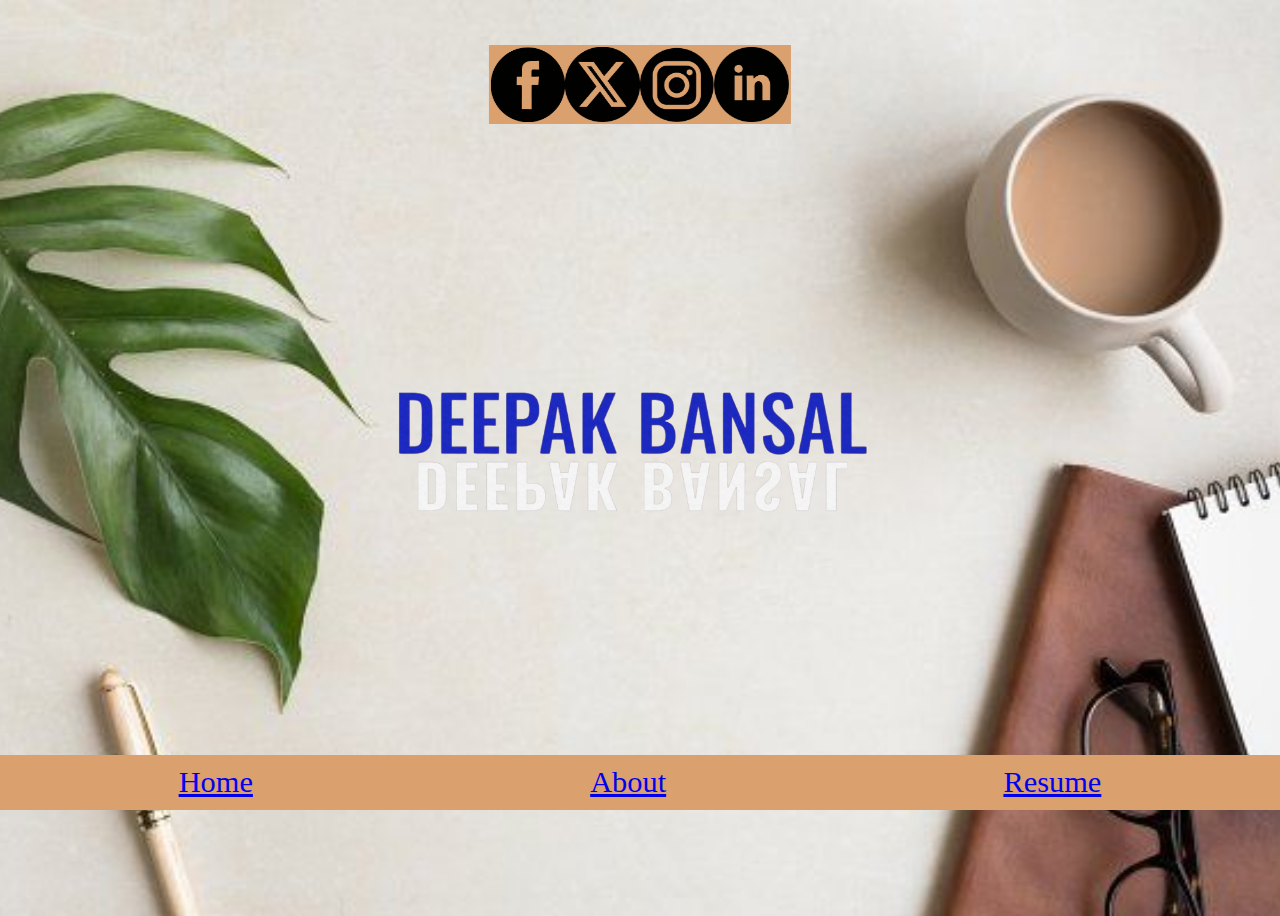
==== index.html @ 61347464 "Rename project1.html to index.html" ====
<html>
    <head>
        <title>Project 1</title>
        <link href="project1.css" type="text/css" rel="stylesheet">
    </head>
    <body>
            <div class="navbar">
                <a href="project1.html"> Home</a>
                <a href="about.html">About</a>
                <a href="resume.html">Resume</a>
            </div>
            <div class="name">
                <img src="myname.png">
            </div>
            </div>
            <div class="socials">
                <a target="_blank" href="https://www.facebook.com/deepak.bansal.3705"><img src="facebook.png"/></a>
                <a target="_blank" href="https://x.com/home"><img src="x.png" /></a>
                <a target="_blank" href="https://www.instagram.com"><img src="instagram.png" /></a>
                <a target="_blank" href="https://www.linkedin.com/in/deepak-bansal-8aa488249/"><img src="linkedin.png" /></a>
            </div>    
        
            
    </body>
</html>
---- project1.css ----
body{
    background-image: url("bg1.jpeg");
    height: 100%;
    background-position: center;
    background-repeat:repeat;
    background-size: cover;
    display:flex;
    flex-flow:column wrap;
    justify-content:space-around
}
.navbar{
    display:flex;
    flex-flow:row wrap;
    justify-content:space-around;
    align-items:center;
    padding: 0px;
    background-color:#DAA06D;
    color:white;
    padding:10px 10px 10px 10px;
    text-decoration-color: aliceblue;
    font-size:190%;
    position:fixed;
    bottom: 10%;
    left:0%;
    right:0%;
}
img{
    height: 700px;
}
.name img{
    
    height: 200px;

}
.name{
    align-items: center;
    display:flex;
    flex-flow:row wrap;
    position: fixed;
    top:50%;
    left:50%;
    transform: translate(-50%, -50%);
}
.socials{
    position:fixed;
    top:5%;
    align-items: center;
    align-content: center;
    background-color: #DAA06D;
    display:flex;
    flex-flow:row wrap;
    justify-content:center;
    left:50%;
    transform: translate(-50%);
    padding:2px;
}
.socials img{
    height:75px;
}

.container a:hover{
    color:red;
}
.main h2 {
    color:red;
}

.main li {
    color:green;
}

ol li {
    color:blue;
}

li {
    color:yellow;
}

h2 {
    color:purple;
}

.about{
    column-count: 2;
    margin:15% 12% 15% 12%;
    align-items:space-around;
    background-color: rgb(151, 66, 27);
    color:aliceblue;
    padding: 50px 30px 50px 30px;
    font-family: Verdana;
    
}
.about h3{
    text-align: center;
}



.list{
    margin: 10% 20% 5% 20%;
    display:flex;
    flex-direction: row;
    flex-wrap:wrap;
    justify-content: space-between;
    align-content: space-between;
    padding: 10px;
    gap:10px;
    background-color: antiquewhite;
    
}
@media screen and (max-width:1000px) {
    .list{
        flex-direction: column;
        margin: 10% 30% 0% 30%;
        align-content:center;
    }
    
}

.list img{
    height:250px;
}
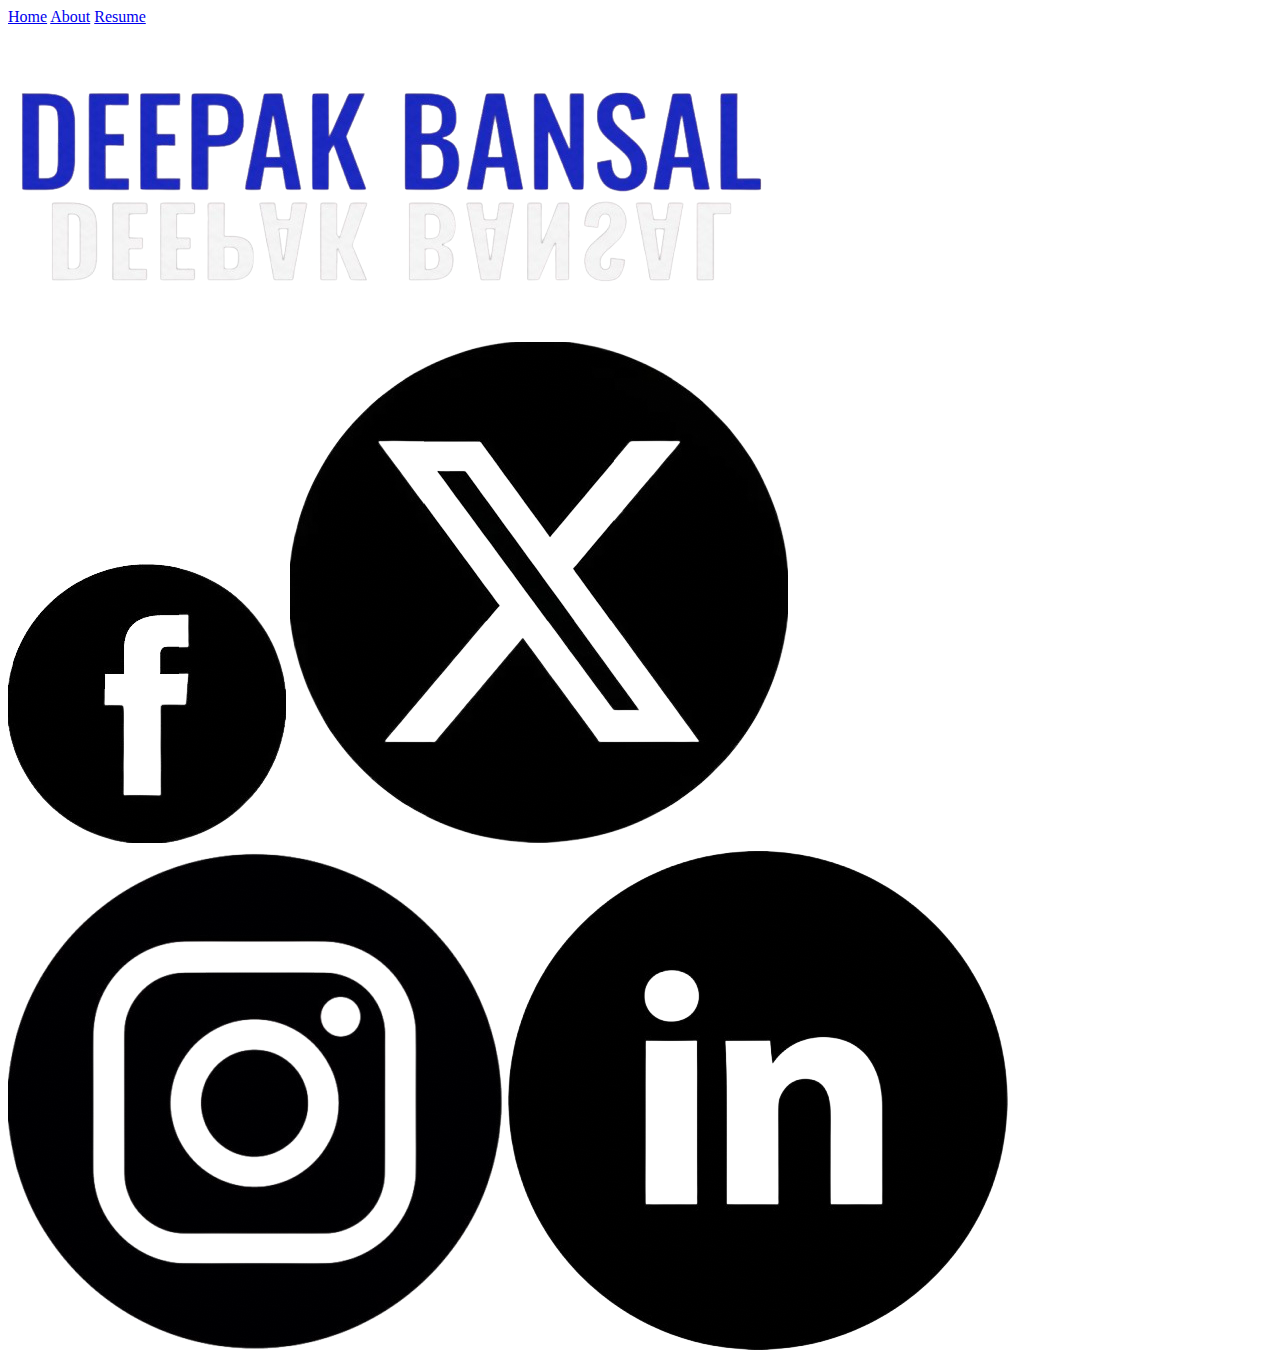
==== commit a30b2bc8: "Update index.html" ====
--- a/index.html
+++ b/index.html
@@ -1,11 +1,11 @@
 <html>
     <head>
         <title>Project 1</title>
-        <link href="project1.css" type="text/css" rel="stylesheet">
+        <link href="index.css" type="text/css" rel="stylesheet">
     </head>
     <body>
             <div class="navbar">
-                <a href="project1.html"> Home</a>
+                <a href="index.html"> Home</a>
                 <a href="about.html">About</a>
                 <a href="resume.html">Resume</a>
             </div>
